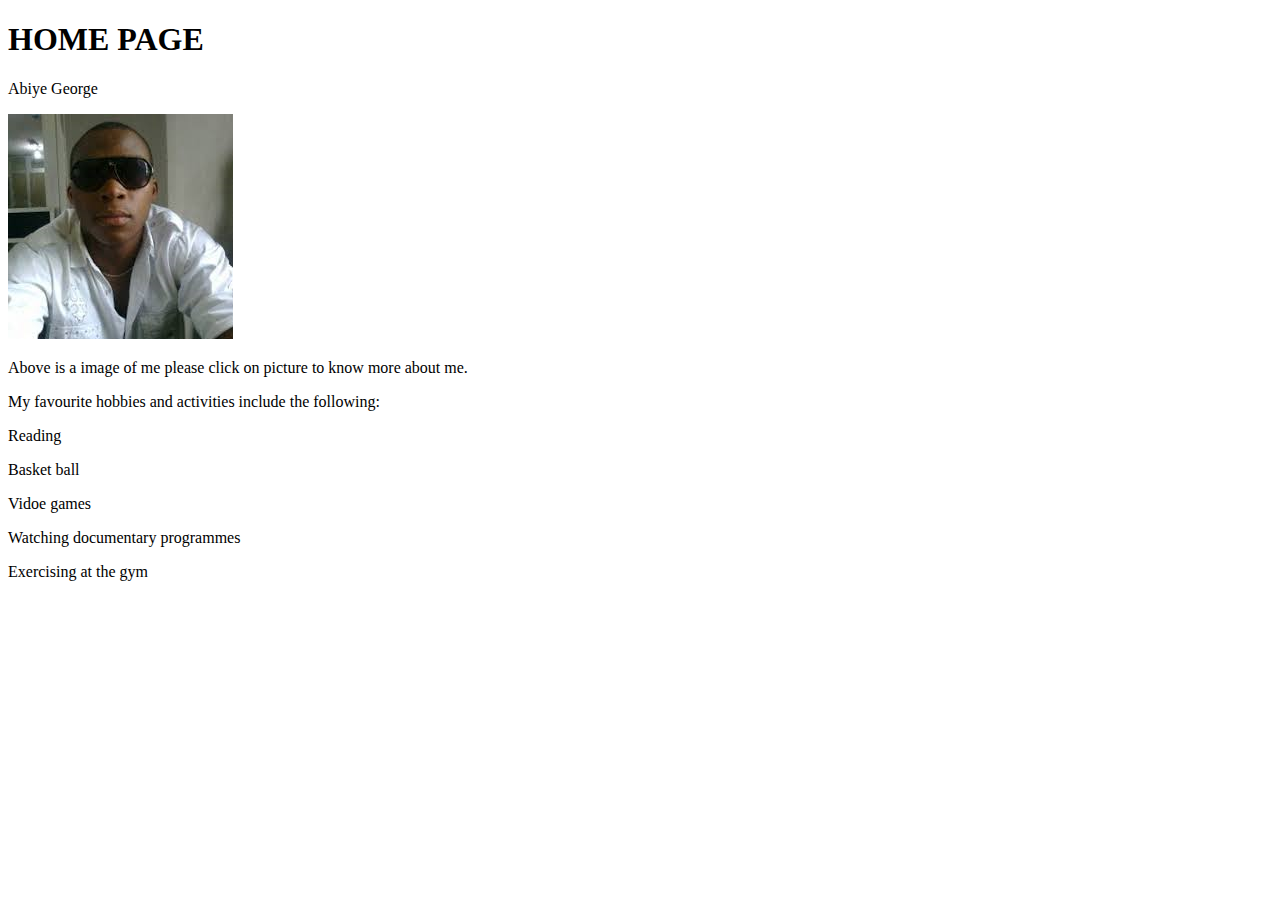
==== index.html @ adea632a "renamed to index" ====
<!DOCTYPE html></DOCTYPE>
<html>
<head>
<title>HOME</title>
</head>
<body>
    <HEADER>
        <H1>HOME PAGE</H1>
    </HEADER>
    <p>Abiye George</p>
    <a href="ABOUT1.html"><img src="abiye george.png"></a>
<p></p>Above is a image of me please click on picture to know more about me. </p>
<p>My favourite hobbies and activities include the following:</p> 
<p>Reading</p>
<p>Basket ball</p>
<p>Vidoe games</p>
<p>Watching documentary programmes</p>
<p>Exercising at the gym</p>
</body>
</html>
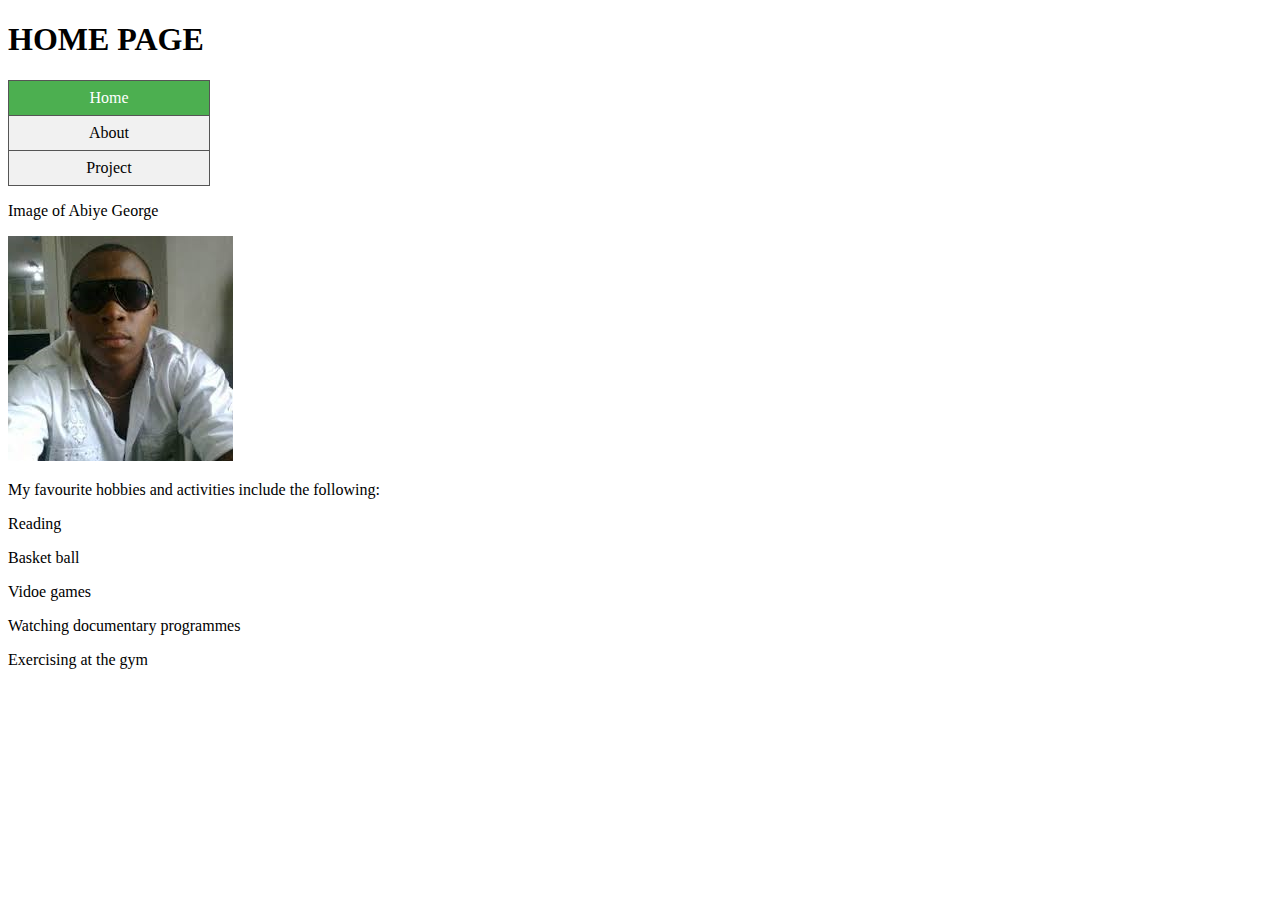
==== commit d66709d9: "version 1" ====
--- a/index.html
+++ b/index.html
@@ -1,20 +1,29 @@
-<!DOCTYPE html></DOCTYPE>
+<!DOCTYPE html>
 <html>
-<head>
-<title>HOME</title>
-</head>
-<body>
-    <HEADER>
-        <H1>HOME PAGE</H1>
-    </HEADER>
-    <p>Abiye George</p>
-    <a href="ABOUT1.html"><img src="abiye george.png"></a>
-<p></p>Above is a image of me please click on picture to know more about me. </p>
-<p>My favourite hobbies and activities include the following:</p> 
-<p>Reading</p>
-<p>Basket ball</p>
-<p>Vidoe games</p>
-<p>Watching documentary programmes</p>
-<p>Exercising at the gym</p>
-</body>
+    <head>
+        <link href="style-1.css" rel="stylesheet" type="text/css">
+        <title>HOME</title>
+    </head>
+
+    <body>
+        <header>
+            <h1>HOME PAGE</h1>
+
+            <ul>
+                <li><a class="active" href="index.html">Home</a></li>
+                <li><a href="ABOUT1.html">About</a></li>
+                <li><a href="project.html">Project</a></li>
+            </ul>
+
+        </header>
+        <p>Image of Abiye George</p>
+    
+        <a href="ABOUT1.html"><img src="abiye george.png"/></a>
+        <p>My favourite hobbies and activities include the following:</p> 
+        <p>Reading</p>
+        <p>Basket ball</p>
+        <p>Vidoe games</p>
+        <p>Watching documentary programmes</p>
+        <p>Exercising at the gym</p>
+    </body>
 </html>--- a/style-1.css
+++ b/style-1.css
@@ -0,0 +1,38 @@
+table, th, td {
+    border: 1px solid black;
+    border-collapse: collapse;
+}
+ul {
+    list-style-type: none;
+    margin: 0;
+    padding: 0;
+    width: 200px;
+    background-color: #f1f1f1;
+    border: 1px solid #555;
+}
+
+li a {
+    display: block;
+    color: #000;
+    padding: 8px 16px;
+    text-decoration: none;
+}
+
+li {
+    text-align: center;
+    border-bottom: 1px solid #555;
+}
+
+li:last-child {
+    border-bottom: none;
+}
+
+li a.active {
+    background-color: #4CAF50;
+    color: white;
+}
+
+li a:hover:not(.active) {
+    background-color: #555;
+    color: white;
+}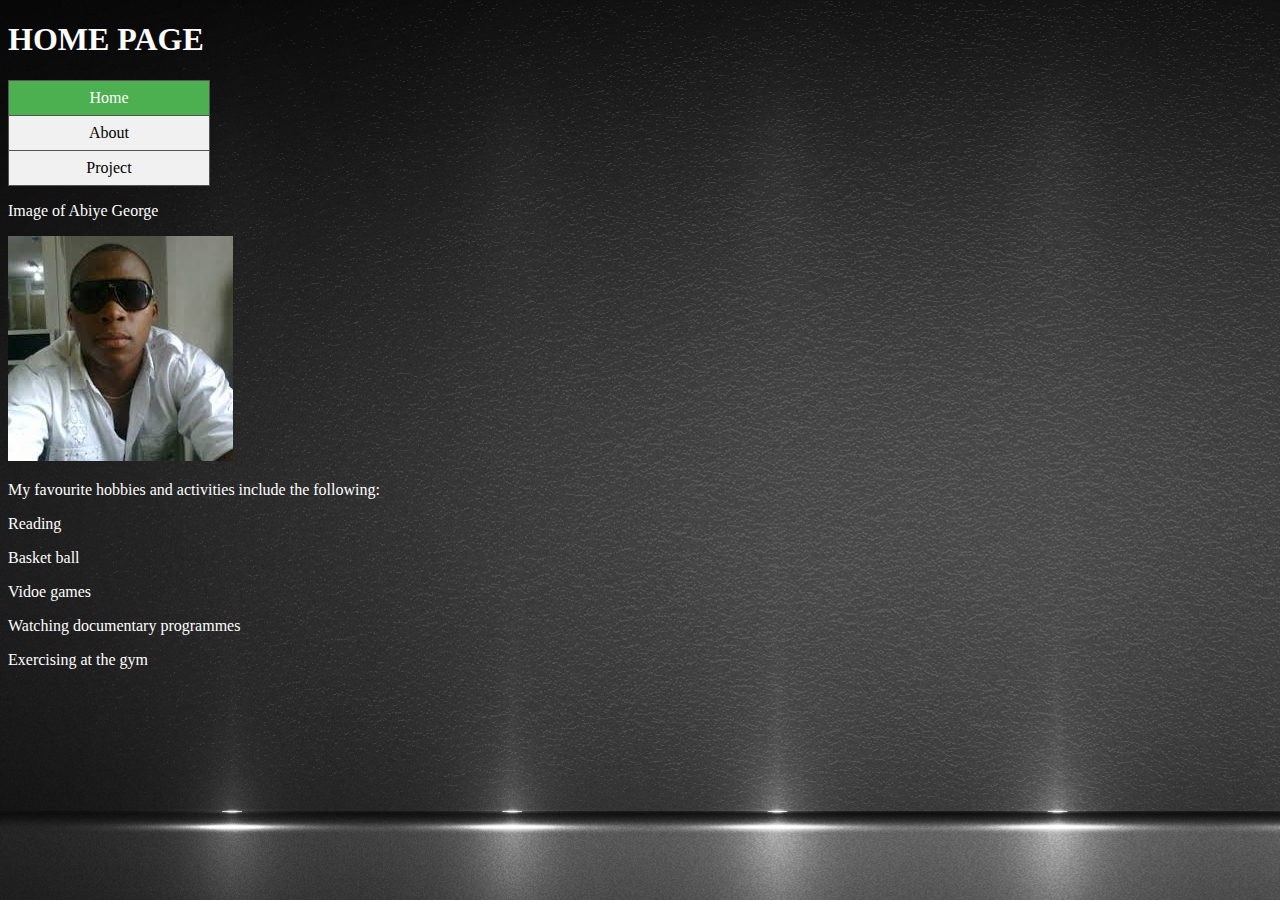
==== commit 5818fb1f: "all" ====
--- a/index.html
+++ b/index.html
@@ -7,7 +7,7 @@
 
     <body>
         <header>
-            <h1>HOME PAGE</h1>
+            <H1>HOME PAGE</H1>
 
             <ul>
                 <li><a class="active" href="index.html">Home</a></li>
--- a/style-1.css
+++ b/style-1.css
@@ -2,6 +2,7 @@
     border: 1px solid black;
     border-collapse: collapse;
 }
+
 ul {
     list-style-type: none;
     margin: 0;
@@ -35,4 +36,20 @@
 li a:hover:not(.active) {
     background-color: #555;
     color: white;
+}
+
+body {
+    background-image: url('background2.png');
+}
+
+
+p {
+    color: white;
+}
+
+table { 
+    color: white;
+}
+H1 {
+    color: white;
 }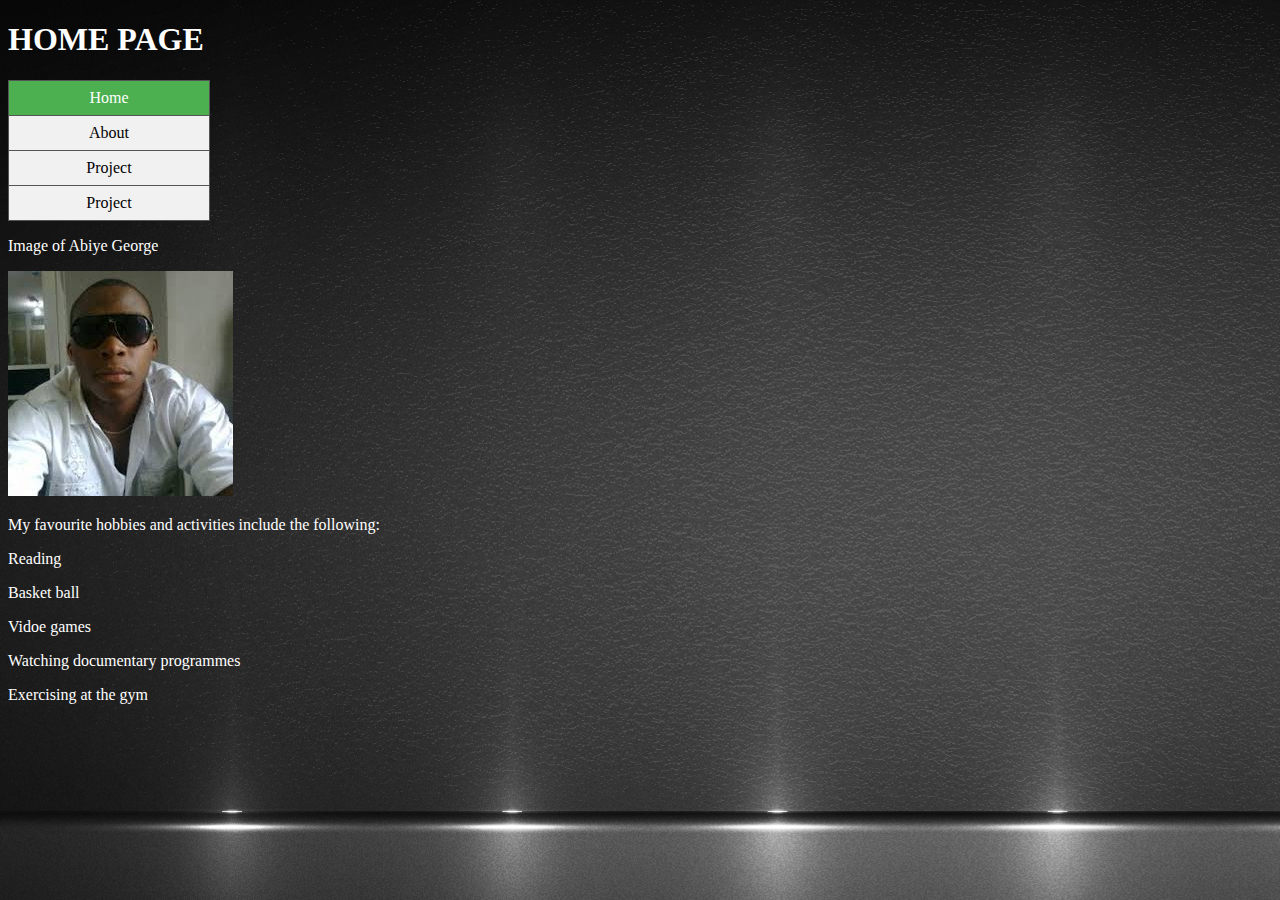
==== commit 554a2066: "add" ====
--- a/index.html
+++ b/index.html
@@ -12,7 +12,8 @@
             <ul>
                 <li><a class="active" href="index.html">Home</a></li>
                 <li><a href="ABOUT1.html">About</a></li>
-                <li><a href="project.html">Project</a></li>
+                <li><a href="PROJECT.html">Project</a></li>
+                <li><a href="js exercise-1.html">Project</a></li>
             </ul>
 
         </header>
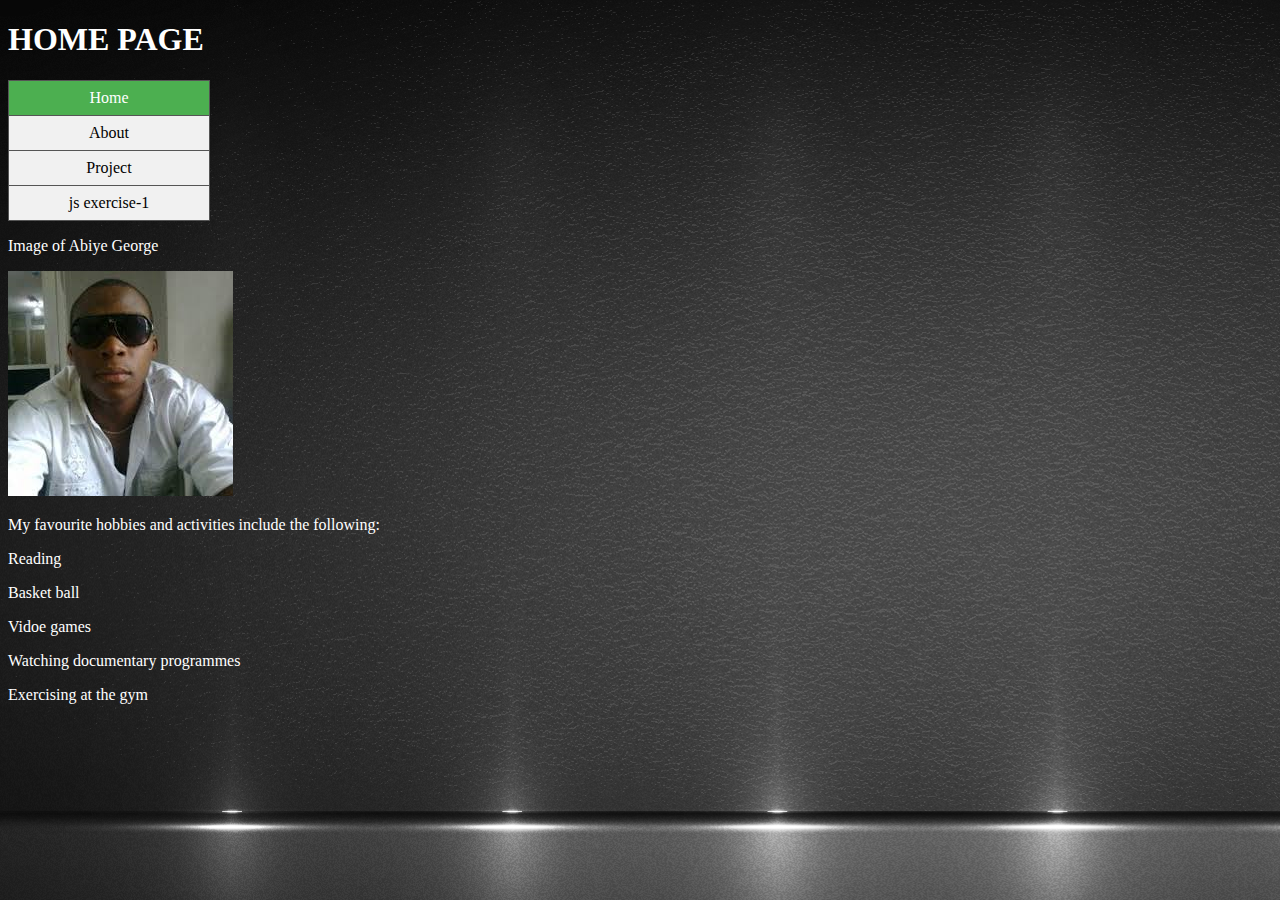
==== commit 9f8f7f65: "all" ====
--- a/index.html
+++ b/index.html
@@ -13,7 +13,7 @@
                 <li><a class="active" href="index.html">Home</a></li>
                 <li><a href="ABOUT1.html">About</a></li>
                 <li><a href="PROJECT.html">Project</a></li>
-                <li><a href="js exercise-1.html">Project</a></li>
+                <li><a href="js exercise-1.html">js exercise-1</a></li>
             </ul>
 
         </header>
